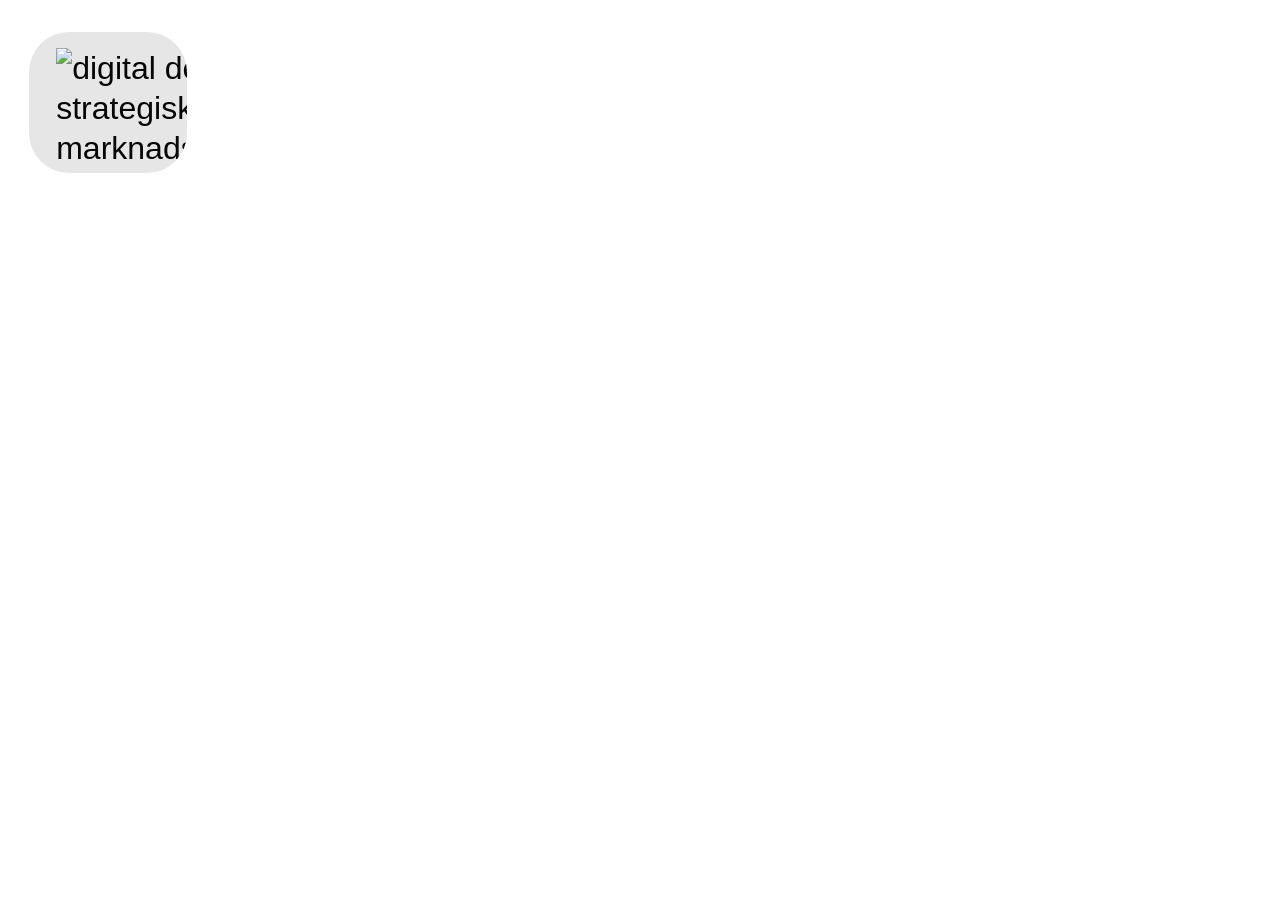
==== index.html @ 92278517 "commit" ====
<!doctype html>
<html>
<head>
<meta name="facebook-domain-verification" content="ptpw96452swlf6rbrnxygntj8cd47a" />
    
<!-- Metadata -->
<title>WOWEN – design, marknadsföring, webb- och apputveckling.</title>
<meta charset="utf-8">
<meta name="viewport" content="width=device-width, initial-scale=1, maximum-scale=1" />
<meta name="description" content="Digital design, strategisk marknadsföring, eboksproduktion, webb- och apputveckling – för evolverande människor och företag." />
<!-- End Metadata -->

<!-- Open Graph Protocol -->
<meta property="og:site_name" content="wowen.se" />
<meta property="og:title" content="WOWEN – Emma Hager" />
<meta property="og:description" content="Digital design, strategisk marknadsföring, webb- och apputveckling." />
<meta property="og:type" content="website" />
<meta property="og:url" content="https://wowen.se" />
<meta property="og:image" content="https://wowen.se/img-master/wowenog.png" />
<meta property="og:image:type" content="image/png" />
<meta property="og:image:width" content="768" />
<meta property="og:image:height" content="416" />
<!-- End Open Graph Protocol -->

<!-- Favicons and stylesheet -->
<link rel="icon" type="image/png" href="img-master/favicon.png" />
<link rel="apple-touch-icon" href="img/apple-touch-icon.png" />
<link rel="stylesheet" type="text/css" media="screen" href="css/styles.css" />
<!-- End Favicons and stylesheet -->

<!-- Google Tag Manager -->
<script>(function(w,d,s,l,i){w[l]=w[l]||[];w[l].push({'gtm.start':
new Date().getTime(),event:'gtm.js'});var f=d.getElementsByTagName(s)[0],
j=d.createElement(s),dl=l!='dataLayer'?'&l='+l:'';j.async=true;j.src=
'https://www.googletagmanager.com/gtm.js?id='+i+dl;f.parentNode.insertBefore(j,f);
})(window,document,'script','dataLayer','GTM-NN49N88');</script>
<!-- End Google Tag Manager -->

</head>
<body>
    
<!-- Google Tag Manager (noscript) -->
<noscript><iframe src="https://www.googletagmanager.com/ns.html?id=GTM-NN49N88"
height="0" width="0" style="display:none;visibility:hidden"></iframe></noscript>
<!-- End Google Tag Manager (noscript) -->

<!-- Content messages -->
  <div class="messages"></div>
  <script src="js/anime.js"></script>
  <script src="js/scripts.js"></script>
<!-- End Content messages -->

</body>
</html>
---- css/styles.css ----
:root { font-size: 1.125rem; }
@media (min-width: 600px) { :root { font-size: 1.5rem; } }
@media (min-width: 900px) { :root { font-size: 1.75rem; } }
@media (min-width: 1200px) { :root { font-size: 2rem; } }
*, *:before, *:after {
  margin: 0;
  padding: 0;
  box-sizing: border-box;
}
body {
  display: flex;
  flex-direction: column;
  align-items: center;
  min-width: 100vw;
  min-height: 100vh;
  font-family: "Helvetica Neue", Helvetica, Arial, sans-serif;
  background: #FFF;
}
.messages {
  overflow: auto;
  width: 100vw;
  max-height: 100vh;
  padding: 1rem .9rem;
}
.bubble {
  overflow: hidden;
  display: inline-block;
  margin: 0 0 .125rem 0;
  padding: .5rem .85rem;
  line-height: 1.25rem;
  border-radius: 1.25rem;
  transform-origin: 0 100%;
  vertical-align: middle;
  transition: border-radius .25s ease-out .075s;
}
.bubble.left.cornered {
  border-bottom-left-radius: 0;
}
.bubble.left {
  background: rgba(206,206,206,0.50);
}
.bubble:after {
  content: "";
  position: absolute;
  bottom: 0;
  left: -.5rem;
  width: .5rem;
  height: .5rem;
  background-image: url("../img/corner.svg");
  background-size: .5rem .5rem;
  background-position: .5rem 0;
  background-repeat: no-repeat;
  transition: background-position .15s ease-in;
}
.bubble.cornered:after {
  background-position: 0 0;
}
.bubble span {
  display: block;
}
.bubble span.message {
  opacity: 0;
}
.bubble a {
  color: #0076FF;
}
.bubble .loading {
  position: absolute;
  width: 2.25rem;
  font-size: 2rem;
  line-height: 1rem;
}
.bubble .loading b {
  display: inline-block;
  color: rgba(0,0,0,.5);
}

input {
    -webkit-writing-mode: horizontal-tb !important;
    text-rendering: auto;
    color: -internal-light-dark-color(black, white);
    letter-spacing: inherit;
    word-spacing: normal;
    text-transform: none;
    text-indent: 0px;
    text-shadow: none;
    display: inline-block;
    text-align: start;
    -webkit-appearance: textfield;
    background-color: -internal-light-dark-color(black, black)!important;
    -webkit-rtl-ordering: logical;
    cursor: text;
    margin: 0em;
    font: inherit;
    padding: 3px 20px 6px;
    border-width: 0px;
    border-style: unset;
    border-color: initial;
    border-image: initial;
    border-radius: 10px;
    margin-top: 10px;
    outline: none;
}

button {
    -webkit-appearance: button;
    -webkit-writing-mode: horizontal-tb !important;
    text-rendering: auto;
    letter-spacing: normal;
    word-spacing: normal;
    text-transform: none;
    text-indent: 0px;
    text-shadow: none;
    display: inline-block;
    text-align: center;
    align-items: flex-start;
    box-sizing: border-box;
    margin: 0em;
    font: inherit;
    border-width: 1px;
    border-style: solid;
    border-image: initial;
    border-color: #0076FF;
    background-color: #0076FF;
    border-radius: 45px;
    font-size: 26px;
    padding: 2px 35px 2px;
    -webkit-font-smoothing: antialiased;
    color: #fff;
    cursor: pointer;
}
button:hover {
  background-color: #036fed;
}
@media only screen and (max-width: 812px) {
    button {
     font-size:inherit;
     padding: 6px 0px 6px;
     width: 33%!important;
}
}
@media only screen and (max-width: 812px) {
    input {
    padding: 8px 20px 8px;
}
}
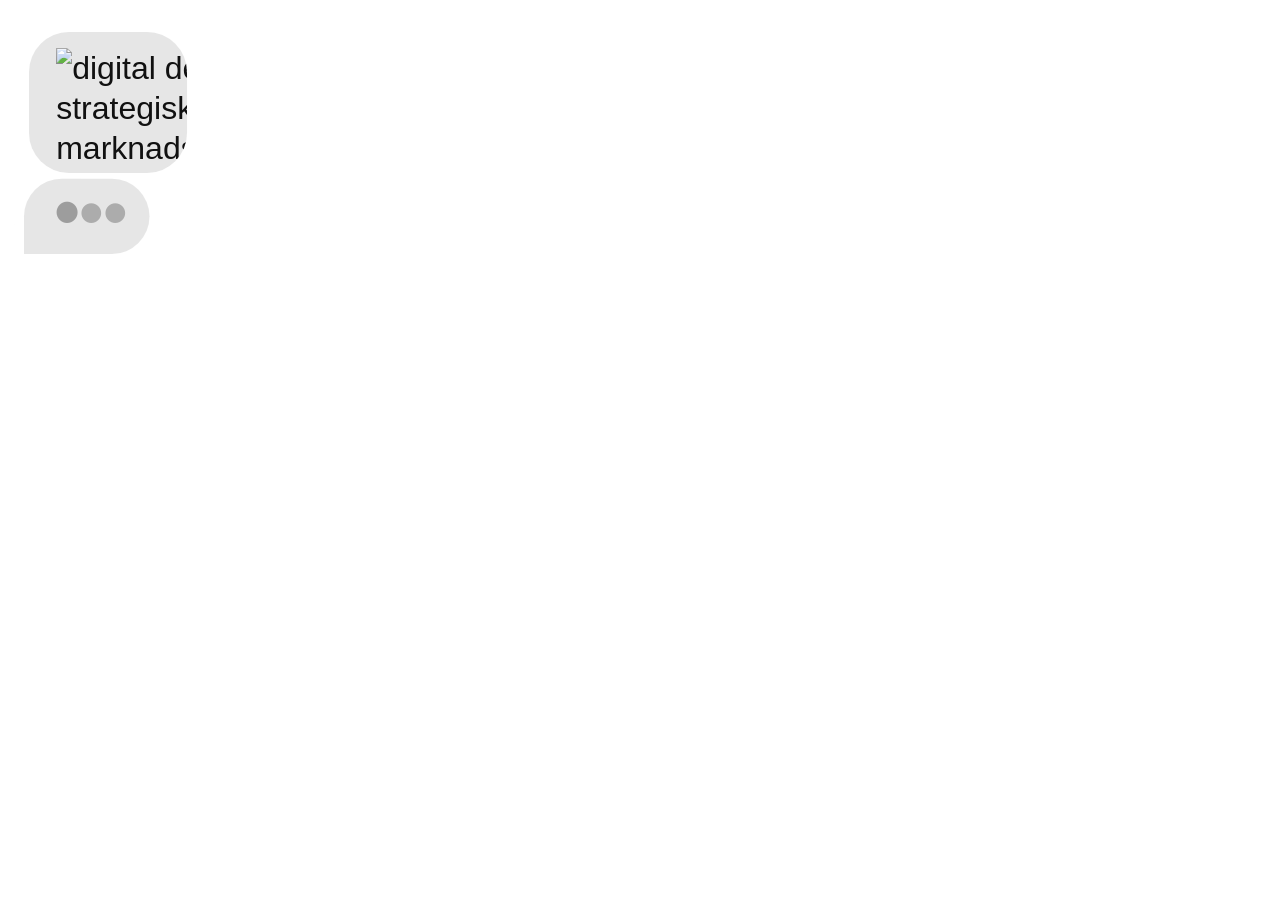
==== commit 9a2e5f41: "Update index.html" ====
--- a/index.html
+++ b/index.html
@@ -1,7 +1,6 @@
 <!doctype html>
 <html>
 <head>
-<meta name="facebook-domain-verification" content="ptpw96452swlf6rbrnxygntj8cd47a" />
     
 <!-- Metadata -->
 <title>WOWEN – design, marknadsföring, webb- och apputveckling.</title>
@@ -24,25 +23,12 @@
 
 <!-- Favicons and stylesheet -->
 <link rel="icon" type="image/png" href="img-master/favicon.png" />
-<link rel="apple-touch-icon" href="img/apple-touch-icon.png" />
+<link rel="apple-touch-icon" href="img-master/apple-touch-icon.png" />
 <link rel="stylesheet" type="text/css" media="screen" href="css/styles.css" />
 <!-- End Favicons and stylesheet -->
 
-<!-- Google Tag Manager -->
-<script>(function(w,d,s,l,i){w[l]=w[l]||[];w[l].push({'gtm.start':
-new Date().getTime(),event:'gtm.js'});var f=d.getElementsByTagName(s)[0],
-j=d.createElement(s),dl=l!='dataLayer'?'&l='+l:'';j.async=true;j.src=
-'https://www.googletagmanager.com/gtm.js?id='+i+dl;f.parentNode.insertBefore(j,f);
-})(window,document,'script','dataLayer','GTM-NN49N88');</script>
-<!-- End Google Tag Manager -->
-
 </head>
 <body>
-    
-<!-- Google Tag Manager (noscript) -->
-<noscript><iframe src="https://www.googletagmanager.com/ns.html?id=GTM-NN49N88"
-height="0" width="0" style="display:none;visibility:hidden"></iframe></noscript>
-<!-- End Google Tag Manager (noscript) -->
 
 <!-- Content messages -->
   <div class="messages"></div>
@@ -51,4 +37,4 @@
 <!-- End Content messages -->
 
 </body>
-</html>+</html>
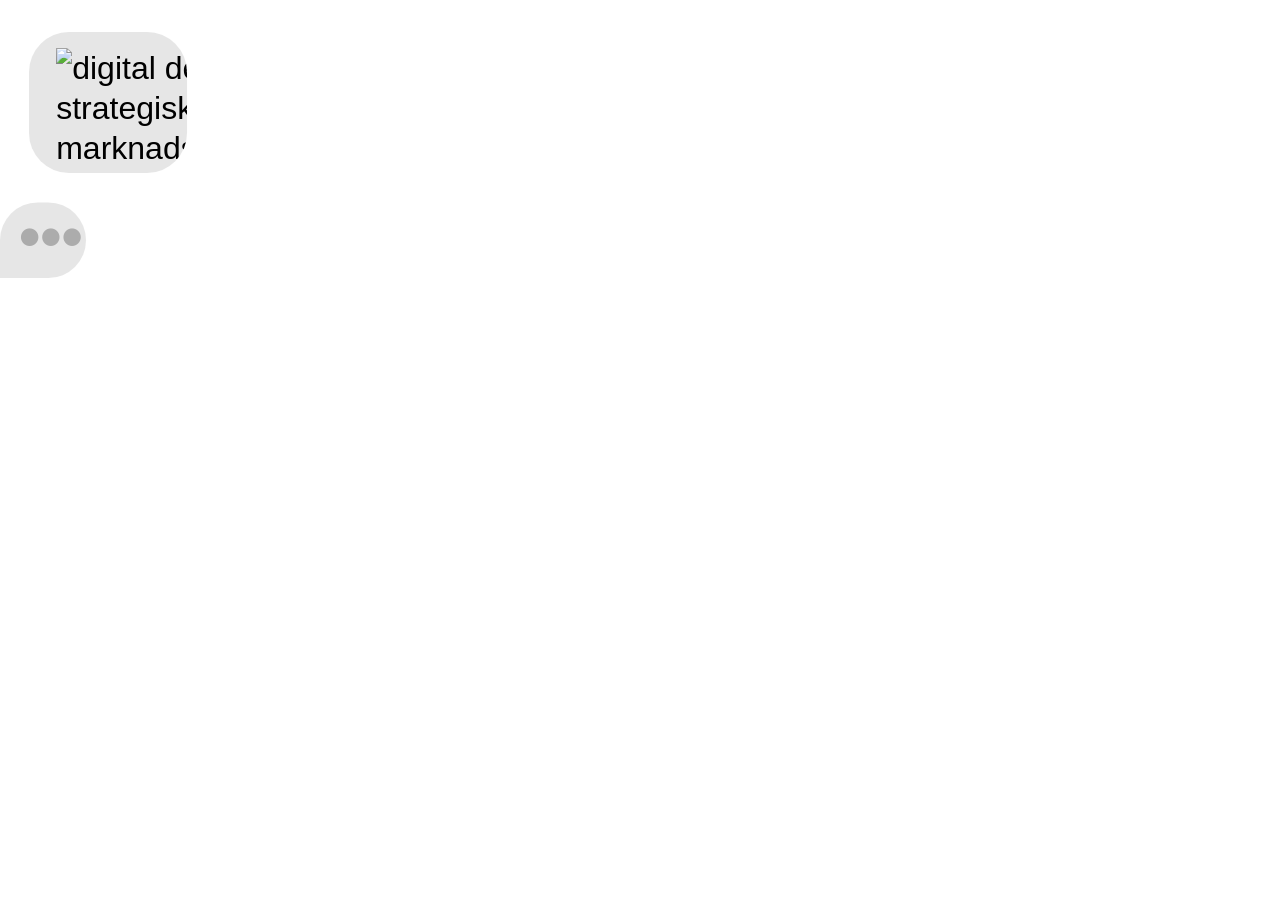
==== commit bf01df84: "Update index.html" ====
--- a/index.html
+++ b/index.html
@@ -15,7 +15,7 @@
 <meta property="og:description" content="Digital design, strategisk marknadsföring, webb- och apputveckling." />
 <meta property="og:type" content="website" />
 <meta property="og:url" content="https://wowen.se" />
-<meta property="og:image" content="https://wowen.se/img-master/wowenog.png" />
+<meta property="og:image" content="img-master/wowenog.png" />
 <meta property="og:image:type" content="image/png" />
 <meta property="og:image:width" content="768" />
 <meta property="og:image:height" content="416" />
--- a/css/styles.css
+++ b/css/styles.css
@@ -1,3 +1,5 @@
+<!-- Enjoy -->
+
 :root { font-size: 1.125rem; }
 @media (min-width: 600px) { :root { font-size: 1.5rem; } }
 @media (min-width: 900px) { :root { font-size: 1.75rem; } }
@@ -143,4 +145,4 @@
     input {
     padding: 8px 20px 8px;
 }
-}+}
